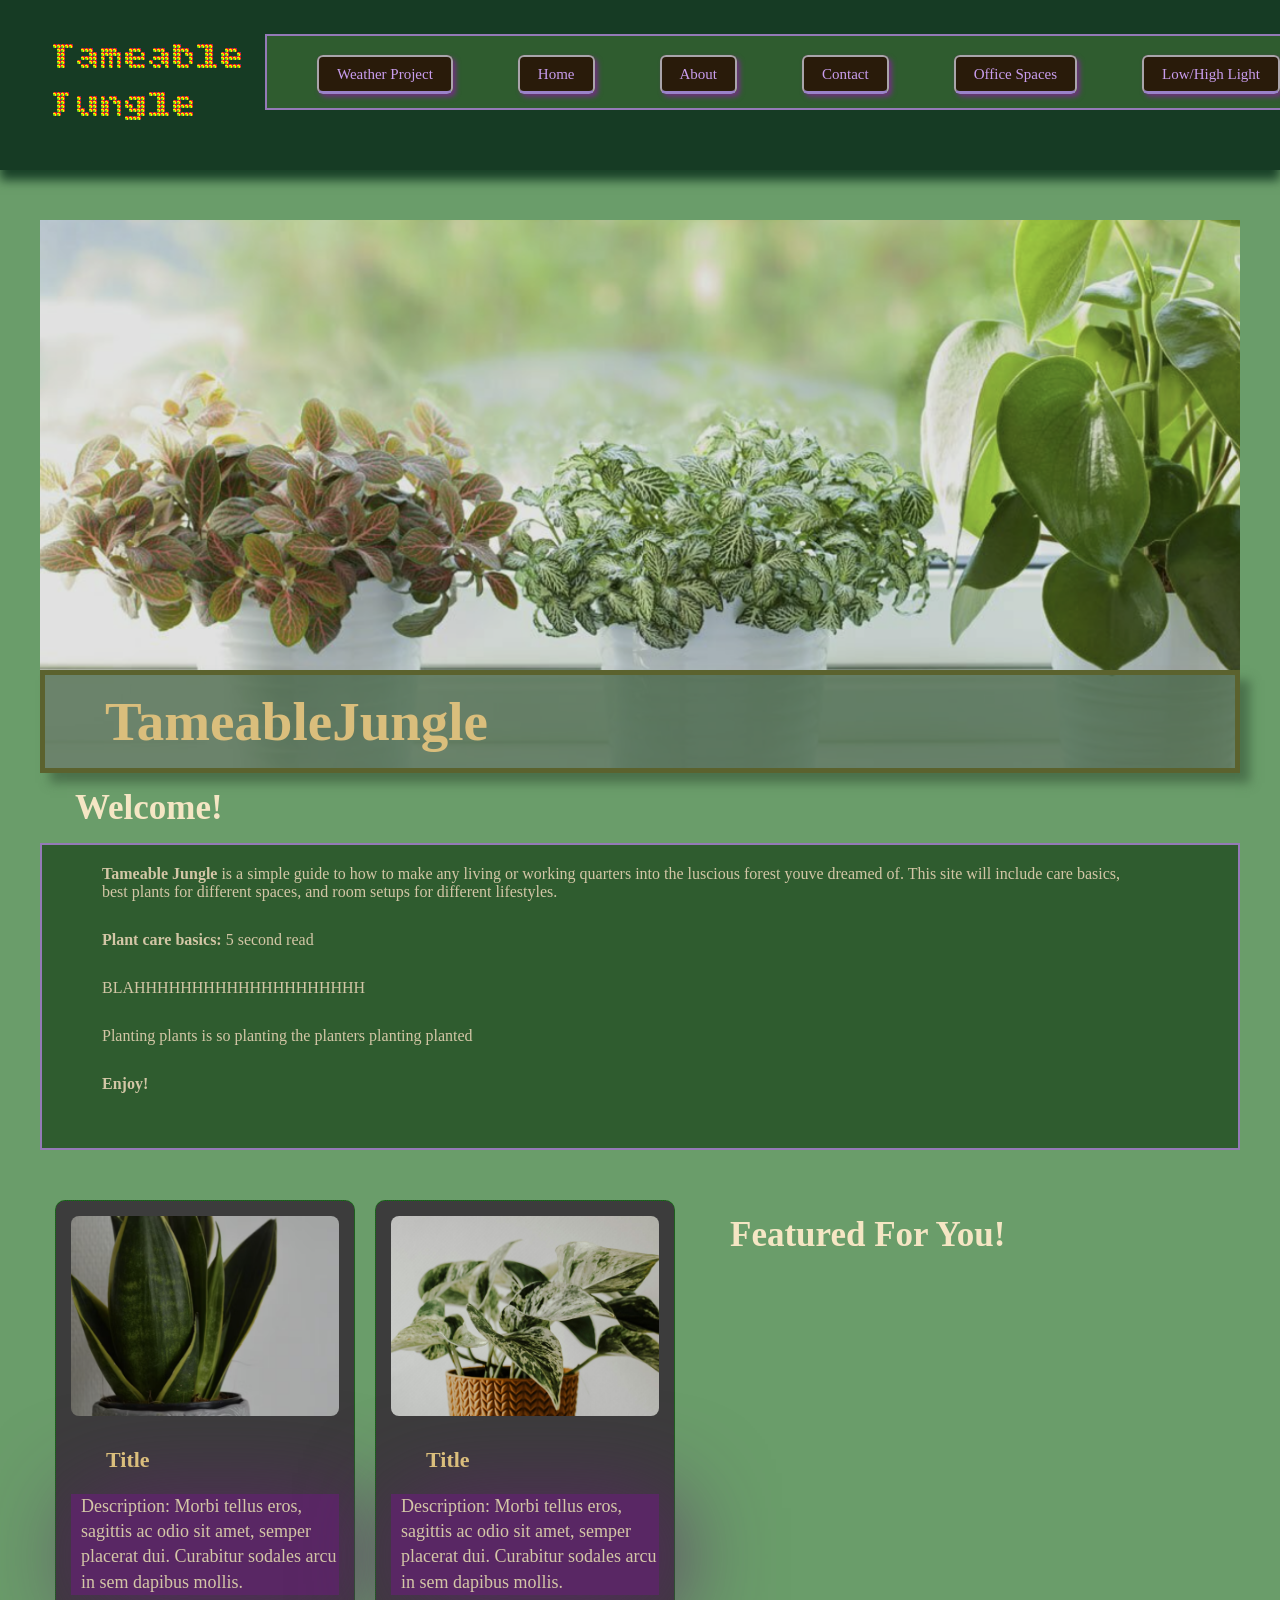
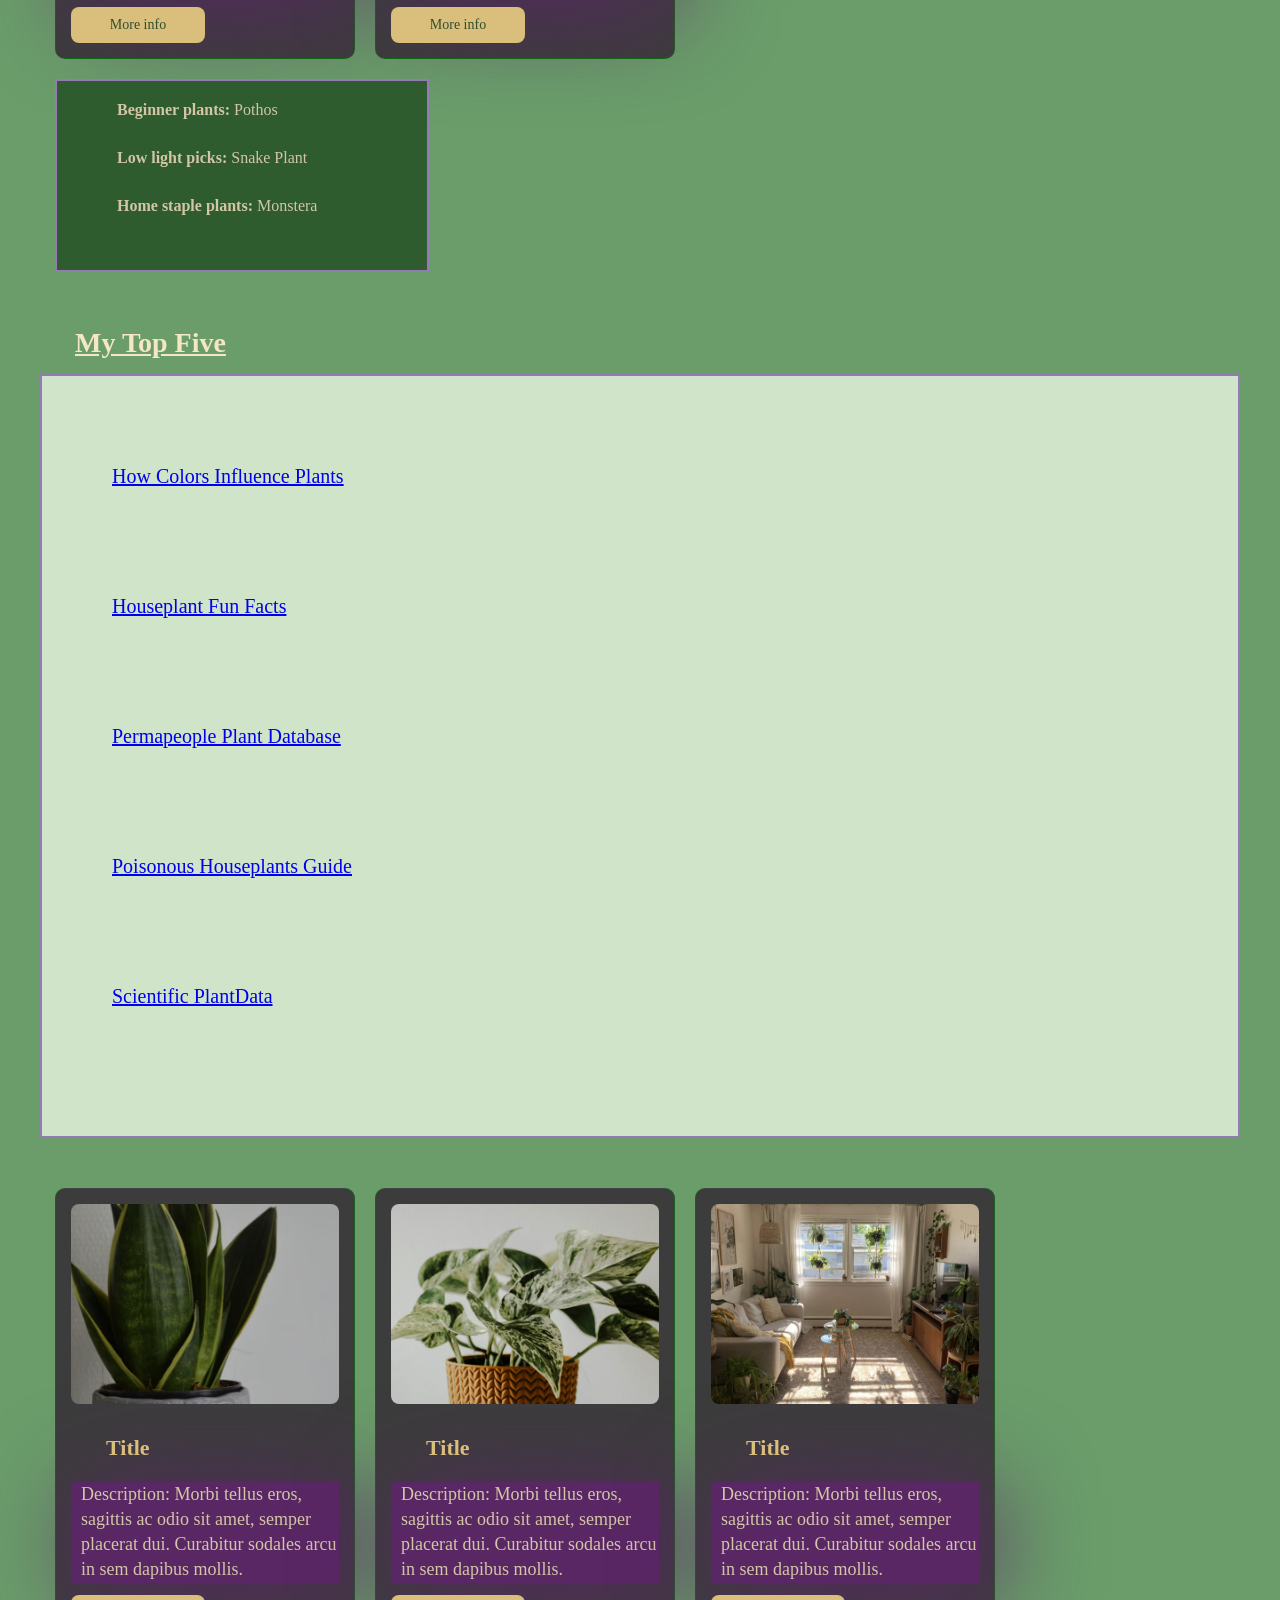
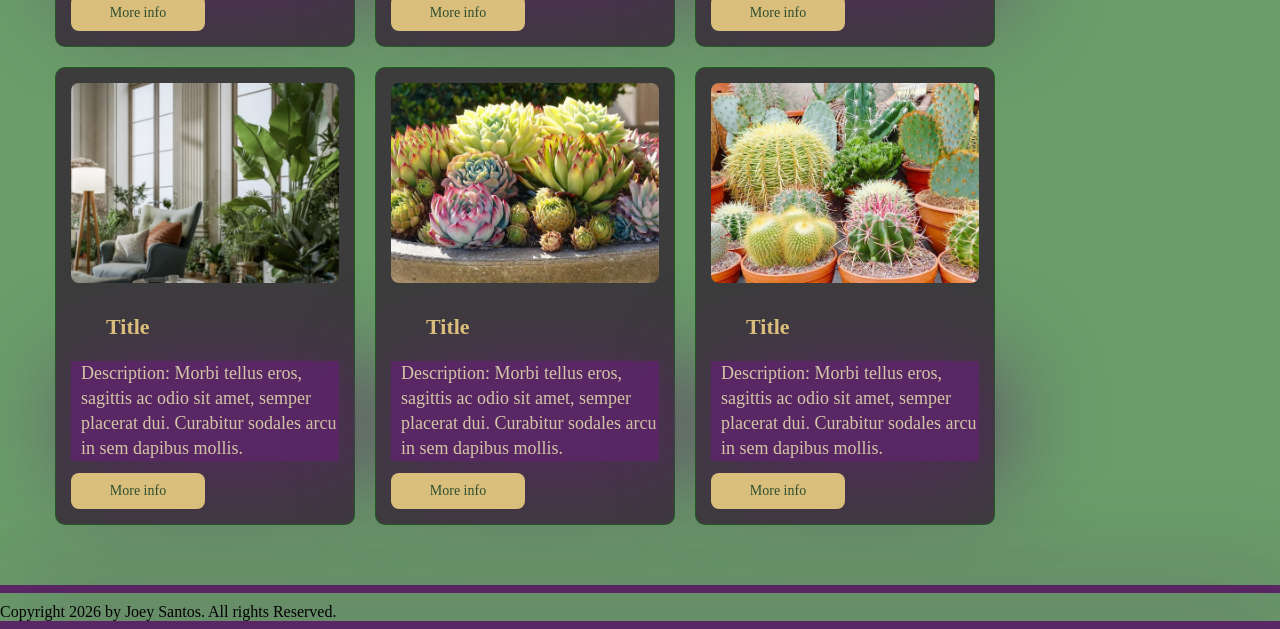
==== index.html @ 01cc8e38 "Add files via upload" ====
<!doctype html> <!-- Declares this document as HTML5 so browsers render it in standards mode -->
<html lang="en"> <!-- Root element of the page; lang="en" tells browsers and screen readers the language -->
<head> <!-- Metadata container: information ABOUT the page, not content shown on the page -->
<meta charset="utf-8" /> <!-- Character encoding for readable text -->
<meta name="viewport" content="width=device-width, initial-scale=1" /> <!-- Enables responsive layout -->

<title>TameableJungle</title>

<link rel="stylesheet" href="CSS/styles.css" /> <!-- Global stylesheet for site-wide styling -->




<style>.hero-image { background-image: url("Assets/plantapltns.png ");}


  </style>
<script src="JS/includes.js" defer></script> <!-- Deferred JS for future header/footer injection -->

</head>

<body>

  <!-- SITE HEADER Role: Contains site identity and primary navigation.

   This section will eventually be moved into includes/header.html and injected using JavaScript. -->

  <header id="site-header" class="site-header"> <!-- Semantic role: site-wide header -->

   

  </header>



  <main class="container"> <!-- Semantic role: main content unique to this page -->

   <div class="hero-image"> 
      <h1 class="hero"> TameableJungle </h1> 
</div>

   <h1>Welcome!</h1> <!-- Primary page heading -->




   
<!-- Supporting paragraph -->
<section>
<ul>

    <li><b> Tameable Jungle</b> is a simple guide to how to make any living or working quarters into the luscious forest youve dreamed of. This site will include care basics, best plants for different spaces, and room setups for different lifestyles.</li>
<li><b>Plant care basics: </b> 5 second read
    <li>BLAHHHHHHHHHHHHHHHHHHHH</li>

    <li>Planting plants is so planting the planters planting planted</li>

    <li > <b> Enjoy! </b> 

   </ul>
</section>






  
<section class="flex-cards">
<div class="card">

    <img src="Assets\image_2026-02-25_003654293_cropped_processed_by_imagy.png"
     alt="photo of ... " width="100%">

    <h4>Title</h4>

    <p>Description: Morbi tellus eros, sagittis ac odio sit amet, semper placerat dui. Curabitur sodales arcu in sem dapibus mollis.</p>

    <button>More info</button>

  </div>
  <!-- Homework snippet -->

 
<div class="card">

    <img src="Assets\2.5.jpg"
     alt="photo of ... " width="100%">

    <h4>Title</h4>

    <p>Description: Morbi tellus eros, sagittis ac odio sit amet, semper placerat dui. Curabitur sodales arcu in sem dapibus mollis.</p>

    <button>More info</button>

  </div>




<h2>Featured For You!</h2>
      <ul>
        <li><b>Beginner plants:</b> Pothos</li>
        <li><b>Low light picks:</b> Snake Plant</li>
        <li><b>Home staple plants:</b> Monstera</li>
      </ul>
    </section>
  
<h2 class="top-title">My Top Five</h2>
<ul class="top-five">

   <li><a href="https://www.cannagardening.com/articles/influence-colors-plants" target="_blank">How Colors Influence Plants </a></li>

    <li><a href="https://soltech.com/blogs/blog/houseplant-fun-facts-you-probably-didn-t-know-but-totally-should" target="_blank">Houseplant Fun Facts</a></li>
    
  <li><a href="https://permapeople.org" target="_blank">Permapeople Plant Database</a></li>
  
  <li><a href="https://www.bhg.com/gardening/houseplants/projects/poisonous-houseplants/" target="_blank">Poisonous Houseplants Guide </a></li>
   <li><a href="https://pmc.ncbi.nlm.nih.gov/articles/PMC11446772/" target="_blank">Scientific PlantData</a></li>
   
</ul>
   
<!-- Homework snippet -->
<section class="flex-cards">
<div class="card">

    <img src="Assets\image_2026-02-25_003654293_cropped_processed_by_imagy.png"
     alt="photo of ... " width="100%">

    <h4>Title</h4>

    <p>Description: Morbi tellus eros, sagittis ac odio sit amet, semper placerat dui. Curabitur sodales arcu in sem dapibus mollis.</p>

    <button>More info</button>

  </div>
  <!-- Homework snippet -->

 
<div class="card">

    <img src="Assets\2.5.jpg"
     alt="photo of ... " width="100%">

    <h4>Title</h4>

    <p>Description: Morbi tellus eros, sagittis ac odio sit amet, semper placerat dui. Curabitur sodales arcu in sem dapibus mollis.</p>

    <button>More info</button>

  </div>
  <!-- Homework snippet -->
 
<div class="card">

    <img src="Assets\2.6.jpg"
     alt="photo of ... " width="100%">

    <h4>Title</h4>

    <p>Description: Morbi tellus eros, sagittis ac odio sit amet, semper placerat dui. Curabitur sodales arcu in sem dapibus mollis.</p>

    <button>More info</button>

  </div>
  <!-- Homework snippet -->

<div class="card">

    <img src="Assets\2.7.png"
     alt="photo of ... " width="100%">

    <h4>Title</h4>

    <p>Description: Morbi tellus eros, sagittis ac odio sit amet, semper placerat dui. Curabitur sodales arcu in sem dapibus mollis.</p>

    <button>More info</button>

  </div>
  <!-- Homework snippet -->
 
<div class="card">

    <img src="Assets\2.8.jpg"
     alt="photo of ... " width="100%">

    <h4>Title</h4>

    <p>Description: Morbi tellus eros, sagittis ac odio sit amet, semper placerat dui. Curabitur sodales arcu in sem dapibus mollis.</p>

    <button>More info</button>

  </div>
  <!-- Homework snippet -->
 
<div class="card">

    <img src="Assets\2.9.jpg"
     alt="photo of ... " width="100%">

    <h4>Title</h4>

    <p>Description: Morbi tellus eros, sagittis ac odio sit amet, semper placerat dui. Curabitur sodales arcu in sem dapibus mollis.</p>

    <button>More info</button>

  </div>
</section>



   </main>


  <!-- SITE FOOTER Role: Contains secondary information (copyright, secondary links). Will also be extracted into an include later. -->

  <footer id="site-footer" class="site-footer"> <!-- Semantic role: site-wide footer -->

   <div class="container">

    <p>&copy; 2026 Joseph Santos </p>

   </div>

  </footer>

 </body>

</html>
---- CSS/styles.css ----
*{
  list-style: none;
  margin: 0;
}




body{font-family: Verdana;
background-color: #6a9d6a;}
a {text-decoration-line: underline;}



ul.nav {
    list-style: none;
    margin: 0;
    padding: 10px 20px;
    display: flex;
    gap: 15px;}

ul.nav li a {
    color: #c99dee;
    text-decoration: none;
    margin-left: 10px;
    border: 2px solid rgb(169 164 170);
    border-radius: 6px;
    padding: 9px 18px;
    white-space: nowrap;
    border-bottom: 3px solid rgb(154, 130, 201);
    box-shadow: 3px 3px 5px rgb(111, 50, 126);
    background-color: #291b0a;
}
ul.nav li  :hover{

background-color:rgb(177, 104, 190);}

.hero-image{background-image: url("/Assets/plantapltns.png ");
min-height: 400px;

    background-size: cover;
background-position: center;
display: flex;
align-items: flex-end;
border: 0px solid greenyellow;
margin-top: 200px;


}



h1.hero {color:#dabe7c;
  font-size: 55px;
  border
  : 5px solid rgb(91, 98, 46);
  background-color: rgba(63, 97, 64, 0.73);
width: 93%;
padding-left: 5%;

 box-shadow: 10px 10px 10px rgba(63, 97, 64, 0.73);
margin-top: 50vh;

}


ul.nav li {font-family: Tahoma;padding-bottom: 5px; font-size: 15px; text-decoration: none; color: aliceblue;}



.container {
  max-width: 1200px;
  margin: 0 auto;
  padding: 20px;

  
}

h1,h2,h3,h4,h5,h6{color:#dabe7c; font-family: 'Tahoma' ;
border: 0px solid rgb(169, 83, 83);
padding: 15px 35px ;
font-size: 35px;

}
h1,h2 {
font-family: 'Lucida Handwriting', cursive;
  color: #f5e6c4;
}





p {line-height: 1.4;font-size: 18px; 
  border: 4px solid #592764;
  background-color: #592764;
  box-shadow: 12px 12px 100px #592764;
  color: #d3c6a6;
 }






ul {
  background-color: #2f5c2f;
border:2px solid rgb(148, 122, 183);
padding-bottom: 35px;
color: #d3c6a6;
padding-right: 90px;;
}
ul li {padding: 10px ; 
  margin-left: 10px;
  
padding: 10px 10px;
margin: 10px 10px;
text-decoration: none;

}

ol {
  background-color: #324632;
border: 0px solid rgb(169, 83, 83);
  
}
ul.top-five {
  background-color: #cfe4c9;     
  font-size: 20px;
  color: #178b57;
  padding: 50px;
  line-height:3 ;
  font-family: "cursive";
  border-radius: 0px;
  padding-bottom: 80p;
  

}

.top-five li {
  margin-bottom: 50px;
  

}

.top-title {
  color: #f5e6c4;
  font-size: 28px;
  border: #c99dee;
  margin-top: 40px;
  text-decoration: underline;

  
  
}



.flex-cards {

display: flex;

 flex-wrap: wrap;

 gap: 20px;

margin-top: 50px;
margin-left: 15px;

 align-items: flex-start;

}



.card {
flex: 0 0 300px;
 border-radius:10px;
  background: rgb(60, 60, 60);

  border: 1px dotted green;

  color: white;
 

  box-sizing: border-box;

  padding:15px;

}

section{
margin-bottom:40px;
}

.card img {
  width: 100%;
  height: 200px;
  object-fit: cover;
  border-radius: 8px;
}

section{
margin-bottom:40px;
}

.card h4 {

 margin: 12px 0 6px;
  color:#dabe7c;
font-family: 'Lucida Handwriting', cursive;
 font-size: 22px;

}

.card p {

 margin: 0 0 12px;
  padding-left: 10px;
 line-height: 1.4;
 border: none;

}
.card button {
 background:#dabe7c;
  color:#2f4f2f;
 margin-top: auto;

 padding: 10px 12px;

 border: 0;

 border-radius: 8px;

 cursor: pointer;

 font-family: Georgia, serif;

}
.grid-cards {

 display: grid;

 grid-template-columns: 1fr 1fr 1fr;

 gap: 20px;

}

.logo {
    color: #f2d8a7;
    text-decoration: none;
    font-size: 40px;
    font-family: 'Bitcount Grid Double Ink', cursive;
    padding-bottom: 0;
    Padding-right: 20px;
}
 
 
  

.header-container {

position:fixed;

width:100%;
box-sizing: border-box;

background-color:rgb(22, 59, 36);

margin-top:-3.7px;

padding: 38px 40px 40px 53px;
 
z-index: 99;

top: 0;

box-shadow: 0px 10px 10px rgb(25, 65, 40);

display:flex;

justify-content: flex-start;

}
form {

  width: 350px;

  margin: 30px auto;

  border: 1px solid rgba(110, 64, 126, 0.842);

  background-color: #592764;

  padding: 25px 25px 25px 25px;
  box-shadow: 0px 50px 7000px
  
  #592764;
  padding-top: 90px;

}

label {

  display: block;

  margin-top: 20px;

  font-weight: bold;

  padding-bottom:5px;

}

input {

  width: 90%;

  height: 25px;

  font-size:20px;

}

textarea {

  width: 90%;

}

.phone {

  width: 100px;

}

button {

  display: block;

  margin-top: 20px;

  padding: 10px 10px;

  width: 50%;

  background-color: #0073e6;

  color: white;

  border: none;

  cursor: pointer;

  font-size: 14px;

}

button:hover {

  background-color: #825fa3;

  border-radius: 20px;

   }

   select {
  width: 90%;
  height: 25px;
  font-size: 18px;
}
legend {
  color: #f5e6c4;
  
  padding: 0 8px;
}

fieldset {
  margin-top: 20px;
  margin-bottom: 20px;
  padding: 15px;
  border: 2px solid #d3c6a6;
}




fieldset label {
  display: inline;
}

.hamburger span {
  width: 32px;
  height: 10px;
 background-color: #c99dee;
 
  display: block;
   transition: transform 0.3s ease, opacity 0.3s ease;
  border-radius: 3px;
  
}
.hamburger {
display: none;
  flex-direction: column;
  justify-content: space-between;
  width: 30px;
  
  height: 22px;
  cursor: pointer;
  margin-right: 25px;
  margin-left: auto;
  padding-bottom: 0;
  border: 2px solid #715984;
}
#nav-toggle {
  display: none;
}
@media (max-width: 768px)
 {

  .header-container {
    flex-wrap: wrap;
    align-items: flex-start;
    box-sizing: border-box;
    
  
  }
.hamburger:hover{
 transform: scale(1.1) rotate(5deg);}
  .hamburger {
    display: flex;
    gap: 7px;
     background-color: rgba(49, 8, 44, 0.85);
     
  padding: 10px;
  border-radius: 10px;
   box-shadow: 3px 3px 8px rgba(0,0,0,0.4);
  }

  .main {
    display: none;
    width: 100%;
     box-shadow: 0 0 8px rgba(201,157,238,0.4);
    
  }

  #nav-toggle:checked ~ .main {
    display: block;
     box-shadow: 0 0 8px rgba(201,157,238,0.4);
  }

  ul.nav {
    flex-direction: column;
    padding: 10px 0;
    margin: 0;
     box-shadow: 0 0 8px rgba(201,157,238,0.4);
    
  }
  
  

  ul.nav li a {
    display: block;
    padding: 12px;
     box-shadow: 0 0 8px rgba(201,157,238,0.4);
    
  }
 

}

#nav-toggle:checked ~ .hamburger span:nth-child(1) {
  transform: translateY(9.5px) rotate(45deg);
}

#nav-toggle:checked ~ .hamburger span:nth-child(2) {
  transform: scaleX(0);
}

#nav-toggle:checked ~ .hamburger span:nth-child(3) {
  transform: translateY(-9.5px) rotate(-45deg);
}
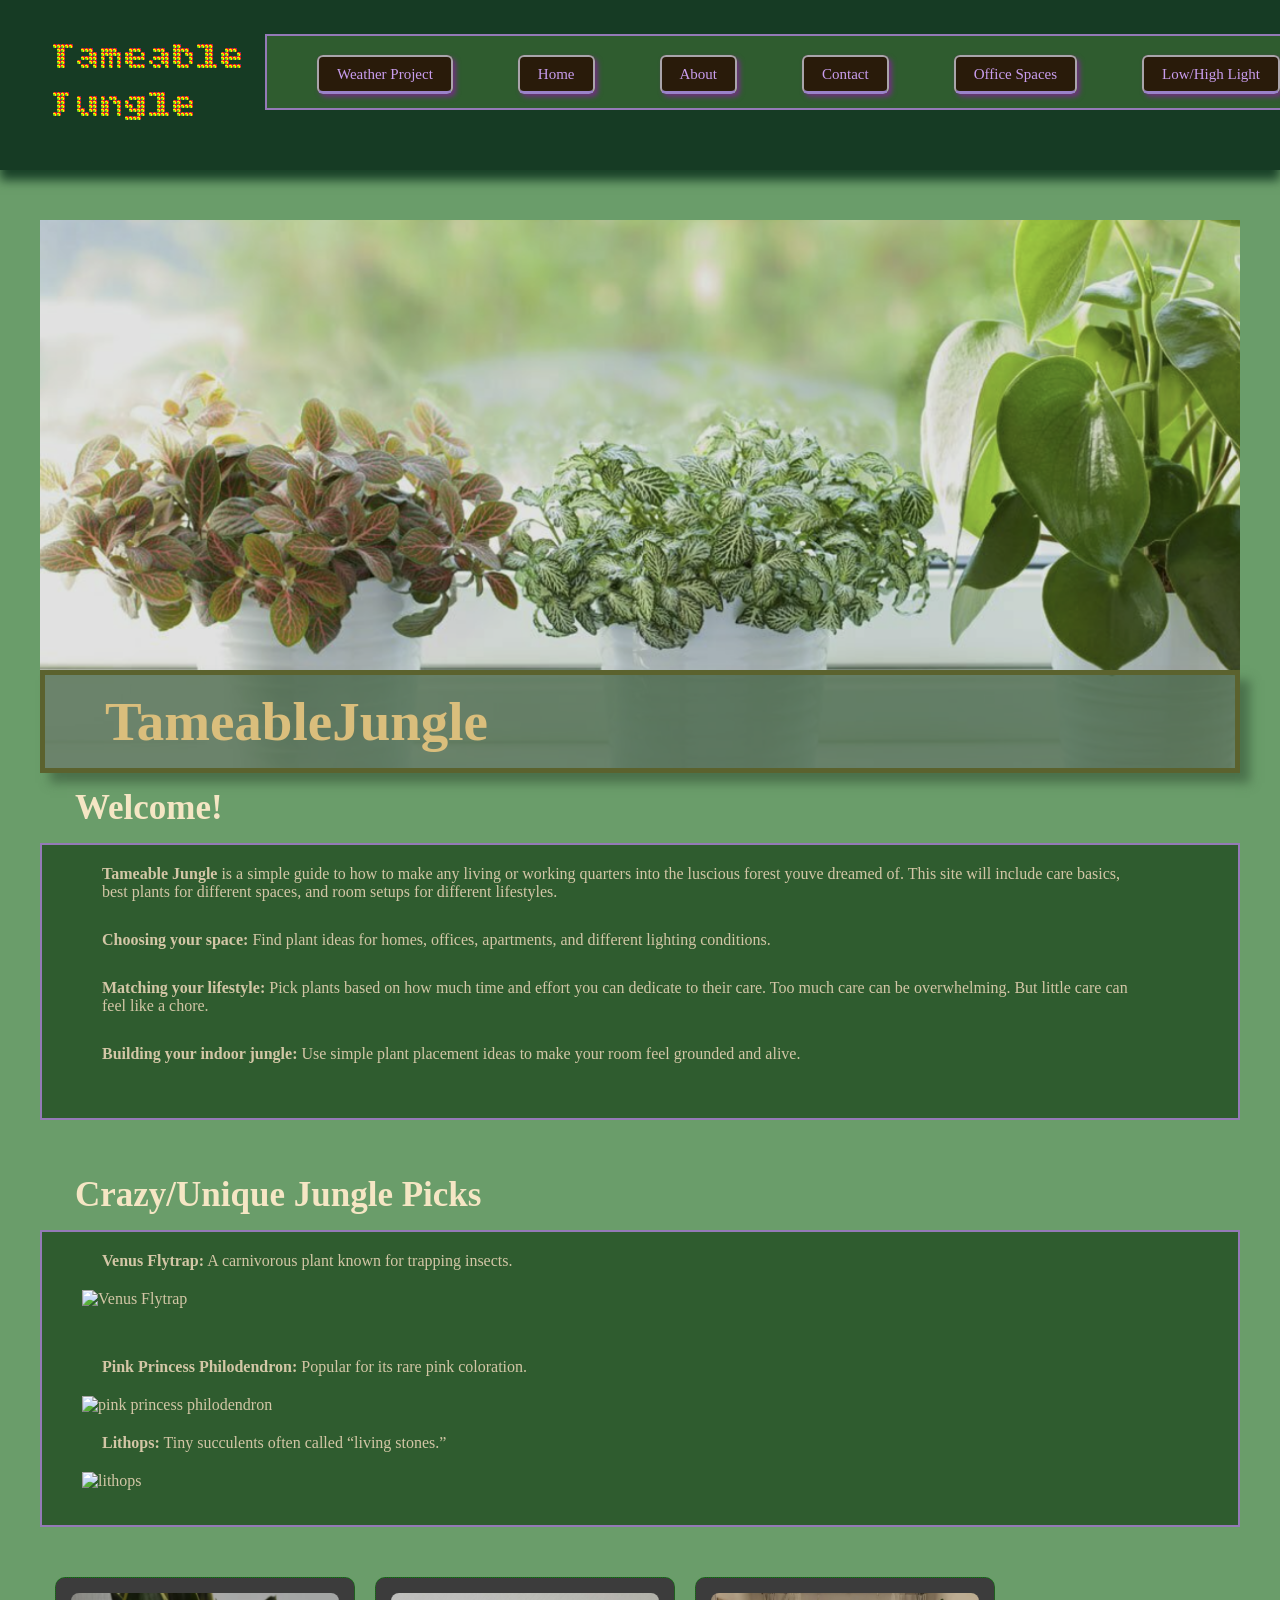
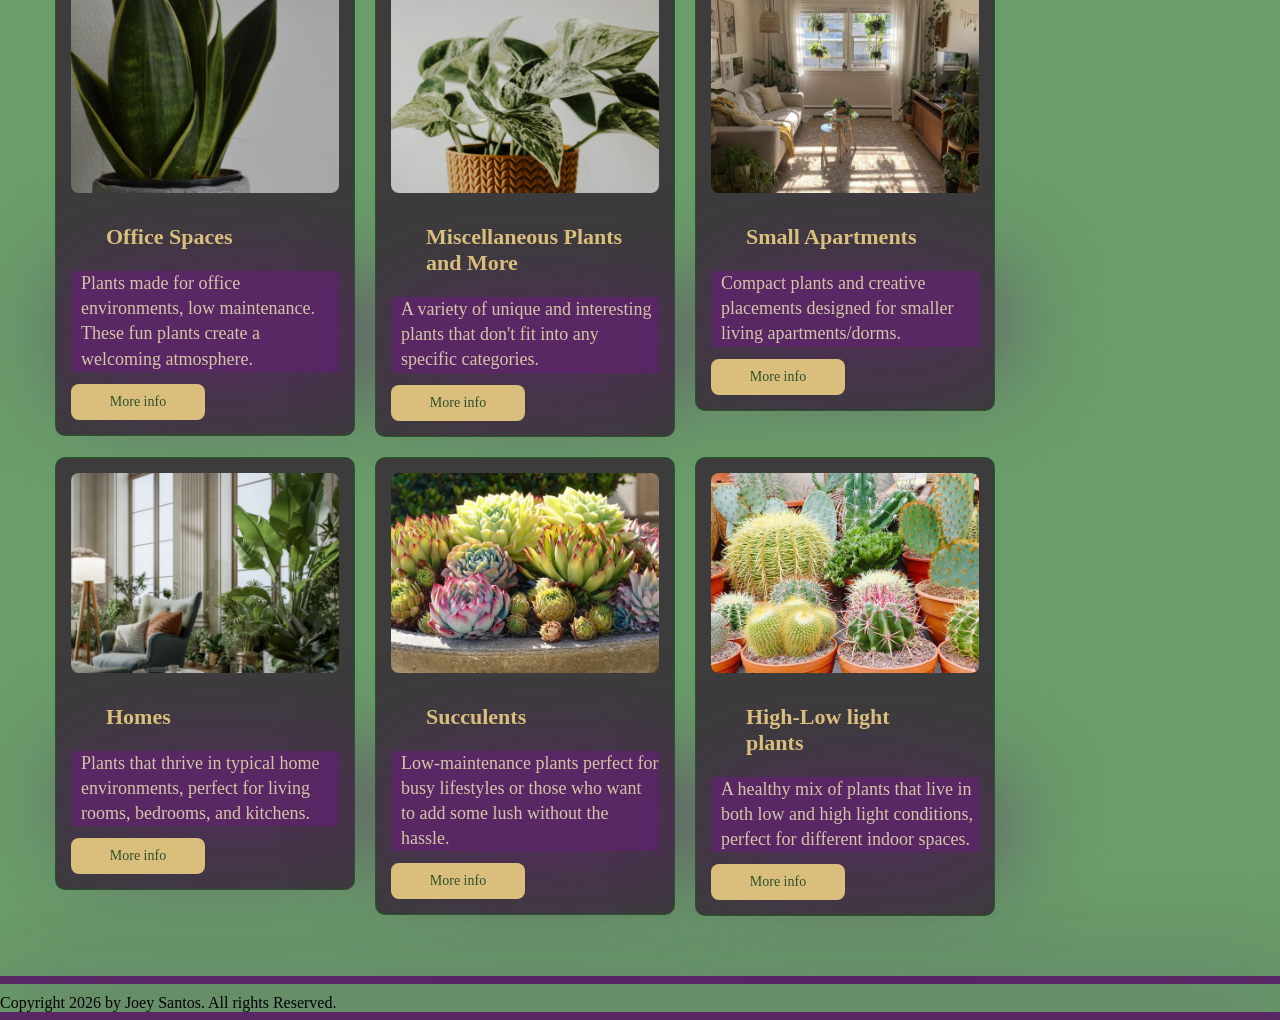
==== commit 684de71c: "Add files via upload" ====
--- a/index.html
+++ b/index.html
@@ -25,11 +25,7 @@
 
    This section will eventually be moved into includes/header.html and injected using JavaScript. -->
 
-  <header id="site-header" class="site-header"> <!-- Semantic role: site-wide header -->
-
-   
-
-  </header>
+ <header id="site-header" class="site-header"></header>
 
 
 
@@ -39,7 +35,7 @@
       <h1 class="hero"> TameableJungle </h1> 
 </div>
 
-   <h1>Welcome!</h1> <!-- Primary page heading -->
+   <h2>Welcome!</h2> <!-- Primary page heading -->
 
 
 
@@ -50,12 +46,11 @@
 <ul>
 
     <li><b> Tameable Jungle</b> is a simple guide to how to make any living or working quarters into the luscious forest youve dreamed of. This site will include care basics, best plants for different spaces, and room setups for different lifestyles.</li>
-<li><b>Plant care basics: </b> 5 second read
-    <li>BLAHHHHHHHHHHHHHHHHHHHH</li>
-
-    <li>Planting plants is so planting the planters planting planted</li>
-
-    <li > <b> Enjoy! </b> 
+<li><b>Choosing your space:</b> Find plant ideas for homes, offices, apartments, and different lighting conditions.</li>
+
+<li><b>Matching your lifestyle:</b> Pick plants based on how much time and effort you can dedicate to their care. Too much care can be overwhelming. But little care can feel like a chore.</li>
+
+<li><b>Building your indoor jungle:</b> Use simple plant placement ideas to make your room feel grounded and alive.</li>
 
    </ul>
 </section>
@@ -66,15 +61,84 @@
 
 
   
+
+
+ 
+  <!-- Homework snippet -->
+
+ 
+
+
+
+
+
+<h2>Crazy/Unique Jungle Picks</h2>
+      <ul>
+        <li><b>Venus Flytrap:</b> A carnivorous plant known for trapping insects.</li><section>
+
+  
+<div class="unique-plant">
+
+  <div class="unique-text">
+
+    
+
+    
+
+  </div>
+
+  <img src="Assets\venus.jpg"
+       alt="Venus Flytrap">
+
+</div>
+
+
+</section>
+         <li><b>Pink Princess Philodendron:</b> Popular for its rare pink coloration.</li>
+         <div class="unique-plant">
+
+  <div class="unique-text">
+
+    
+
+    
+
+  </div>
+
+  <img src="Assets\pink.jpg"
+       alt="pink princess philodendron">
+
+</div>
+        <li><b>Lithops:</b> Tiny succulents often called “living stones.”</li>
+        <div class="unique-plant">
+
+  <div class="unique-text">
+
+    
+
+    
+
+  </div>
+
+  <img src="Assets\lithops.jpg"
+       alt="lithops">
+
+</div>
+        </ul>
+
+ 
+
+   
+
 <section class="flex-cards">
 <div class="card">
 
     <img src="Assets\image_2026-02-25_003654293_cropped_processed_by_imagy.png"
      alt="photo of ... " width="100%">
 
-    <h4>Title</h4>
-
-    <p>Description: Morbi tellus eros, sagittis ac odio sit amet, semper placerat dui. Curabitur sodales arcu in sem dapibus mollis.</p>
+    <h4>Office Spaces</h4>
+
+    <p>Plants made for office environments, low maintenance. These fun plants create a welcoming atmosphere.</p>
 
     <button>More info</button>
 
@@ -87,64 +151,9 @@
     <img src="Assets\2.5.jpg"
      alt="photo of ... " width="100%">
 
-    <h4>Title</h4>
-
-    <p>Description: Morbi tellus eros, sagittis ac odio sit amet, semper placerat dui. Curabitur sodales arcu in sem dapibus mollis.</p>
-
-    <button>More info</button>
-
-  </div>
-
-
-
-
-<h2>Featured For You!</h2>
-      <ul>
-        <li><b>Beginner plants:</b> Pothos</li>
-        <li><b>Low light picks:</b> Snake Plant</li>
-        <li><b>Home staple plants:</b> Monstera</li>
-      </ul>
-    </section>
-  
-<h2 class="top-title">My Top Five</h2>
-<ul class="top-five">
-
-   <li><a href="https://www.cannagardening.com/articles/influence-colors-plants" target="_blank">How Colors Influence Plants </a></li>
-
-    <li><a href="https://soltech.com/blogs/blog/houseplant-fun-facts-you-probably-didn-t-know-but-totally-should" target="_blank">Houseplant Fun Facts</a></li>
-    
-  <li><a href="https://permapeople.org" target="_blank">Permapeople Plant Database</a></li>
-  
-  <li><a href="https://www.bhg.com/gardening/houseplants/projects/poisonous-houseplants/" target="_blank">Poisonous Houseplants Guide </a></li>
-   <li><a href="https://pmc.ncbi.nlm.nih.gov/articles/PMC11446772/" target="_blank">Scientific PlantData</a></li>
-   
-</ul>
-   
-<!-- Homework snippet -->
-<section class="flex-cards">
-<div class="card">
-
-    <img src="Assets\image_2026-02-25_003654293_cropped_processed_by_imagy.png"
-     alt="photo of ... " width="100%">
-
-    <h4>Title</h4>
-
-    <p>Description: Morbi tellus eros, sagittis ac odio sit amet, semper placerat dui. Curabitur sodales arcu in sem dapibus mollis.</p>
-
-    <button>More info</button>
-
-  </div>
-  <!-- Homework snippet -->
-
- 
-<div class="card">
-
-    <img src="Assets\2.5.jpg"
-     alt="photo of ... " width="100%">
-
-    <h4>Title</h4>
-
-    <p>Description: Morbi tellus eros, sagittis ac odio sit amet, semper placerat dui. Curabitur sodales arcu in sem dapibus mollis.</p>
+    <h4>Miscellaneous Plants and More</h4>
+
+    <p>A variety of unique and interesting plants that don't fit into any specific categories.</p>
 
     <button>More info</button>
 
@@ -156,9 +165,9 @@
     <img src="Assets\2.6.jpg"
      alt="photo of ... " width="100%">
 
-    <h4>Title</h4>
-
-    <p>Description: Morbi tellus eros, sagittis ac odio sit amet, semper placerat dui. Curabitur sodales arcu in sem dapibus mollis.</p>
+    <h4>Small Apartments</h4>
+
+    <p>Compact plants and creative placements designed for smaller living apartments/dorms.</p>
 
     <button>More info</button>
 
@@ -170,9 +179,9 @@
     <img src="Assets\2.7.png"
      alt="photo of ... " width="100%">
 
-    <h4>Title</h4>
-
-    <p>Description: Morbi tellus eros, sagittis ac odio sit amet, semper placerat dui. Curabitur sodales arcu in sem dapibus mollis.</p>
+    <h4>Homes</h4>
+
+    <p>Plants that thrive in typical home environments, perfect for living rooms, bedrooms, and kitchens.</p>
 
     <button>More info</button>
 
@@ -184,9 +193,9 @@
     <img src="Assets\2.8.jpg"
      alt="photo of ... " width="100%">
 
-    <h4>Title</h4>
-
-    <p>Description: Morbi tellus eros, sagittis ac odio sit amet, semper placerat dui. Curabitur sodales arcu in sem dapibus mollis.</p>
+    <h4>Succulents</h4>
+
+    <p>Low-maintenance plants perfect for busy lifestyles or those who want to add some lush without the hassle.</p>
 
     <button>More info</button>
 
@@ -198,9 +207,9 @@
     <img src="Assets\2.9.jpg"
      alt="photo of ... " width="100%">
 
-    <h4>Title</h4>
-
-    <p>Description: Morbi tellus eros, sagittis ac odio sit amet, semper placerat dui. Curabitur sodales arcu in sem dapibus mollis.</p>
+    <h4>High-Low light plants</h4>
+
+    <p>A healthy mix of plants that live in both low and high light conditions, perfect for different indoor spaces.</p>
 
     <button>More info</button>
 
